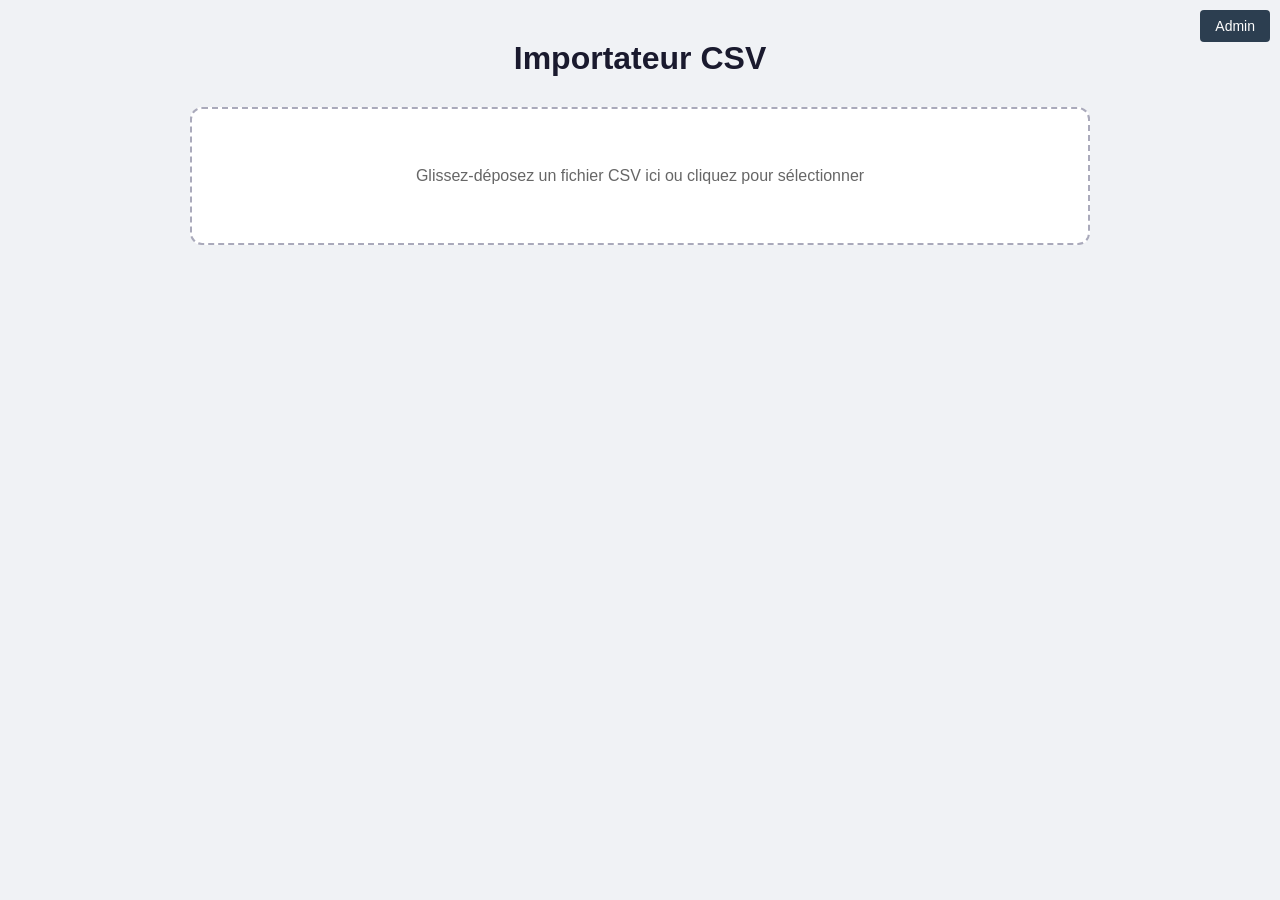
==== frontend/index.html @ a517713b "feat: implémenter l'authentification adminstration" ====
<!DOCTYPE html>
<html lang="fr">
<head>
  <meta charset="UTF-8">
  <meta name="viewport" content="width=device-width, initial-scale=1.0">
  <title>CSV Viewer</title>
  <link rel="stylesheet" href="css/style.css">
  <link rel="stylesheet" href="css/table.css">
</head>
<body>
  <div class="container">
    <h1>Importateur CSV</h1>
    
    <!-- Zone de téléchargement -->
    <div id="uploadZone" class="upload-zone">
      <p>Glissez-déposez un fichier CSV ici ou cliquez pour sélectionner</p>
      <input type="file" id="fileInput" accept=".csv" hidden>
    </div>
    
    <div id="fileName" hidden></div>
    <button id="uploadBtn" hidden>Importer</button>
    <div id="message" hidden></div>
    
    <!-- Section table complète avec pagination -->
    <div id="table-container" class="table-wrapper" hidden>
      <h2>Données complètes</h2>
      <div class="metadata">
        <span id="row-count">Lignes: 0</span>
        <span id="column-count">Colonnes: 0</span>
      </div>

      <table id="data-table" class="data-table">
        <thead id="table-head"></thead>
        <tbody id="table-body"></tbody>
      </table>

      <div class="pagination">
        <button id="prev-btn" class="btn" disabled>← Précédent</button>
        <span id="page-info">Page 1</span>
        <button id="next-btn" class="btn" disabled>Suivant →</button>
      </div>
    </div>
  </div>

  <!-- À ajouter dans index.html -->
  <a href="admin-login.html" class="admin-link">Admin</a>

  <script src="js/table.js"></script>
  <script src="js/app.js"></script>
</body>
</html>
---- frontend/css/style.css ----
* {
    margin: 0;
    padding: 0;
    box-sizing: border-box;
}

body {
    font-family: 'Segoe UI', Tahoma, Geneva, Verdana, sans-serif;
    background-color: #f0f2f5;
    color: #333;
    min-height: 100vh;
    display: flex;
    justify-content: center;
    padding: 40px 20px;
}

.container {
    max-width: 900px;
    width: 100%;
}

h1 {
    text-align: center;
    margin-bottom: 30px;
    color: #1a1a2e;
}

.upload-zone {
    border: 2px dashed #aab;
    border-radius: 12px;
    padding: 50px 30px;
    text-align: center;
    background: #fff;
    transition: border-color 0.2s, background-color 0.2s;
    cursor: pointer;
}

.upload-zone.drag-over {
    border-color: #4a90d9;
    background-color: #eef4fc;
}

.upload-icon {
    font-size: 48px;
    margin-bottom: 15px;
}

.upload-zone p {
    margin: 8px 0;
    color: #666;
}

.format-info {
    font-size: 13px;
    color: #999 !important;
    margin-top: 15px !important;
}

.btn-select {
    display: inline-block;
    padding: 10px 24px;
    background-color: #4a90d9;
    color: #fff;
    border-radius: 6px;
    cursor: pointer;
    font-size: 15px;
    transition: background-color 0.2s;
}

.btn-select:hover {
    background-color: #3a7bc8;
}

.file-name {
    text-align: center;
    margin-top: 15px;
    padding: 10px;
    background: #e8f0fe;
    border-radius: 6px;
    color: #333;
}

.btn-upload {
    display: block;
    margin: 15px auto 0;
    padding: 12px 40px;
    background-color: #27ae60;
    color: #fff;
    border: none;
    border-radius: 6px;
    font-size: 16px;
    cursor: pointer;
    transition: background-color 0.2s;
}

.btn-upload:hover {
    background-color: #219a52;
}

.btn-upload:disabled {
    background-color: #95a5a6;
    cursor: not-allowed;
}

.message {
    text-align: center;
    margin-top: 20px;
    padding: 12px;
    border-radius: 6px;
    font-weight: 500;
}

.message.success {
    background-color: #d4edda;
    color: #155724;
    border: 1px solid #c3e6cb;
}

.message.error {
    background-color: #f8d7da;
    color: #721c24;
    border: 1px solid #f5c6cb;
}

.preview-section {
    margin-top: 30px;
    background: #fff;
    border-radius: 12px;
    padding: 25px;
    box-shadow: 0 2px 8px rgba(0, 0, 0, 0.08);
}

.preview-section h2 {
    margin-bottom: 10px;
    color: #1a1a2e;
}

#rowCount {
    margin-bottom: 15px;
    color: #666;
    font-size: 14px;
}

.table-wrapper {
    overflow-x: auto;
}

table {
    width: 100%;
    border-collapse: collapse;
}

th, td {
    padding: 10px 14px;
    text-align: left;
    border-bottom: 1px solid #e0e0e0;
    font-size: 14px;
    white-space: nowrap;
}

th {
    background-color: #f7f8fa;
    font-weight: 600;
    color: #1a1a2e;
    position: sticky;
    top: 0;
}

tr:hover {
    background-color: #f9f9fb;
}

/* À ajouter dans css/style.css */
.admin-link {
  position: fixed;
  top: 10px;
  right: 10px;
  background: #2c3e50;
  color: white;
  padding: 8px 15px;
  border-radius: 4px;
  text-decoration: none;
  font-size: 14px;
  transition: background 0.3s;
}

.admin-link:hover {
  background: #34495e;
}
---- frontend/css/table.css ----
.table-wrapper {
  margin-top: 20px;
  padding: 20px;
  background: #f9f9f9;
  border-radius: 8px;
  box-shadow: 0 2px 4px rgba(0, 0, 0, 0.1);
}

.metadata {
  display: flex;
  gap: 20px;
  margin-bottom: 15px;
  font-weight: bold;
  color: #333;
}

.data-table {
  width: 100%;
  border-collapse: collapse;
  background: white;
  margin-bottom: 20px;
}

.data-table th {
  background: #007bff;
  color: white;
  padding: 12px;
  text-align: left;
  font-weight: 600;
}

.data-table td {
  padding: 10px 12px;
  border-bottom: 1px solid #ddd;
}

.data-table tbody tr:hover {
  background: #f5f5f5;
}

.pagination {
  display: flex;
  align-items: center;
  justify-content: center;
  gap: 15px;
}

.btn {
  padding: 8px 16px;
  background: #007bff;
  color: white;
  border: none;
  border-radius: 4px;
  cursor: pointer;
  font-size: 14px;
}

.btn:hover:not(:disabled) {
  background: #0056b3;
}

.btn:disabled {
  background: #ccc;
  cursor: not-allowed;
}

#page-info {
  font-weight: 600;
  color: #333;
}
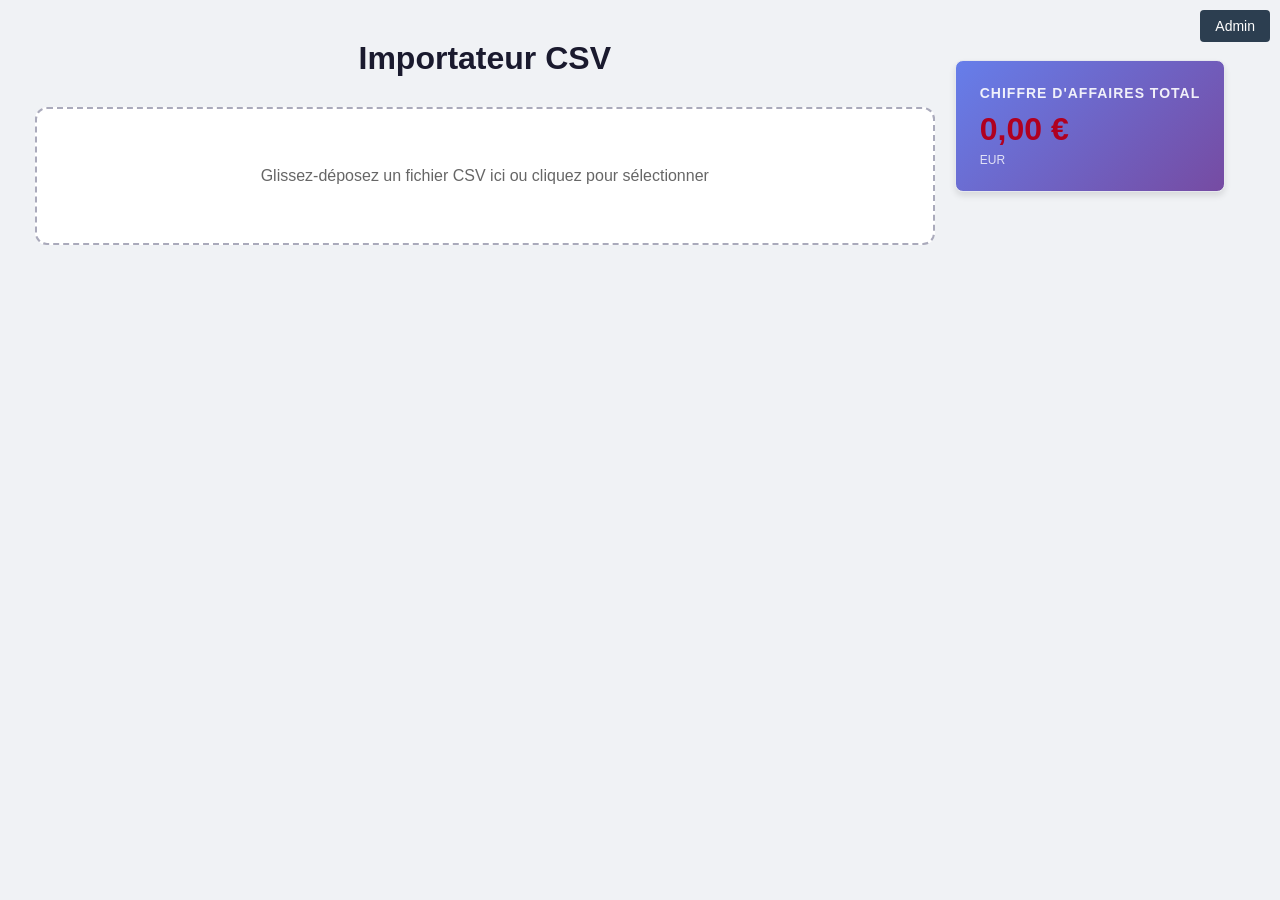
==== commit fdf31376: "feat: implémenter le KPI chiffre d'affaires" ====
--- a/frontend/index.html
+++ b/frontend/index.html
@@ -6,6 +6,7 @@
   <title>CSV Viewer</title>
   <link rel="stylesheet" href="css/style.css">
   <link rel="stylesheet" href="css/table.css">
+  <link rel="stylesheet" href="css/kpi.css">
 </head>
 <body>
   <div class="container">
@@ -42,10 +43,19 @@
     </div>
   </div>
 
+  <div id="kpi-container" class="kpi-wrapper">
+    <div class="kpi-card">
+        <h3 class="kpi-label">Chiffre d'affaires total</h3>
+        <div id="total-revenue" class="kpi-value">0,00 €</div>
+        <p class="kpi-currency">EUR</p>
+    </div>
+  </div>
+
   <!-- À ajouter dans index.html -->
   <a href="admin-login.html" class="admin-link">Admin</a>
 
   <script src="js/table.js"></script>
   <script src="js/app.js"></script>
+  <script src="js/kpi.js"></script>
 </body>
 </html>
--- a/frontend/css/style.css
+++ b/frontend/css/style.css
@@ -187,3 +187,73 @@
 .admin-link:hover {
   background: #34495e;
 }
+
+.kpi-bar {
+  display: flex;
+  gap: 12px;
+  margin: 12px 0 16px;
+}
+
+.kpi-card {
+  flex: 0 0 auto;
+  min-width: 220px;
+  padding: 14px 16px;
+  border-radius: 10px;
+  background: #ffffff;
+  border: 1px solid #e6e8ee;
+  box-shadow: 0 2px 8px rgba(0, 0, 0, 0.06);
+}
+
+.kpi-total {
+  border-color: #b8daff;
+  background: #f0f7ff;
+}
+
+.kpi-total .kpi-title {
+  color: #1a3e5c;
+}
+
+.kpi-total .kpi-value {
+  color: #0056b3;
+}
+
+.kpi-alert {
+  border-color: #ffd2d2;
+  background: #fff5f5;
+}
+
+.kpi-title {
+  display: flex;
+  align-items: center;
+  justify-content: space-between;
+  gap: 10px;
+  font-weight: 700;
+  color: #7a1e1e;
+}
+
+.kpi-value {
+  margin-top: 8px;
+  font-size: 34px;
+  font-weight: 800;
+  color: #b00020;
+  line-height: 1;
+}
+
+.kpi-tooltip {
+  width: 22px;
+  height: 22px;
+  border-radius: 999px;
+  border: 1px solid #f1b3b3;
+  background: #ffffff;
+  color: #7a1e1e;
+  font-weight: 800;
+  cursor: help;
+  padding: 0;
+  line-height: 22px;
+  text-align: center;
+}
+
+.kpi-tooltip:focus {
+  outline: 2px solid #4a90d9;
+  outline-offset: 2px;
+}
--- a/frontend/css/kpi.css
+++ b/frontend/css/kpi.css
@@ -0,0 +1,34 @@
+
+.kpi-wrapper {
+  padding: 20px;
+  margin-bottom: 30px;
+}
+
+.kpi-card {
+  background: linear-gradient(135deg, #667eea 0%, #764ba2 100%);
+  border-radius: 8px;
+  padding: 24px;
+  color: white;
+  box-shadow: 0 4px 6px rgba(0, 0, 0, 0.1);
+}
+
+.kpi-label {
+  margin: 0 0 12px 0;
+  font-size: 14px;
+  font-weight: 600;
+  opacity: 0.9;
+  text-transform: uppercase;
+  letter-spacing: 1px;
+}
+
+.kpi-value {
+  font-size: 32px;
+  font-weight: bold;
+  margin-bottom: 8px;
+}
+
+.kpi-currency {
+  margin: 0;
+  font-size: 12px;
+  opacity: 0.8;
+}
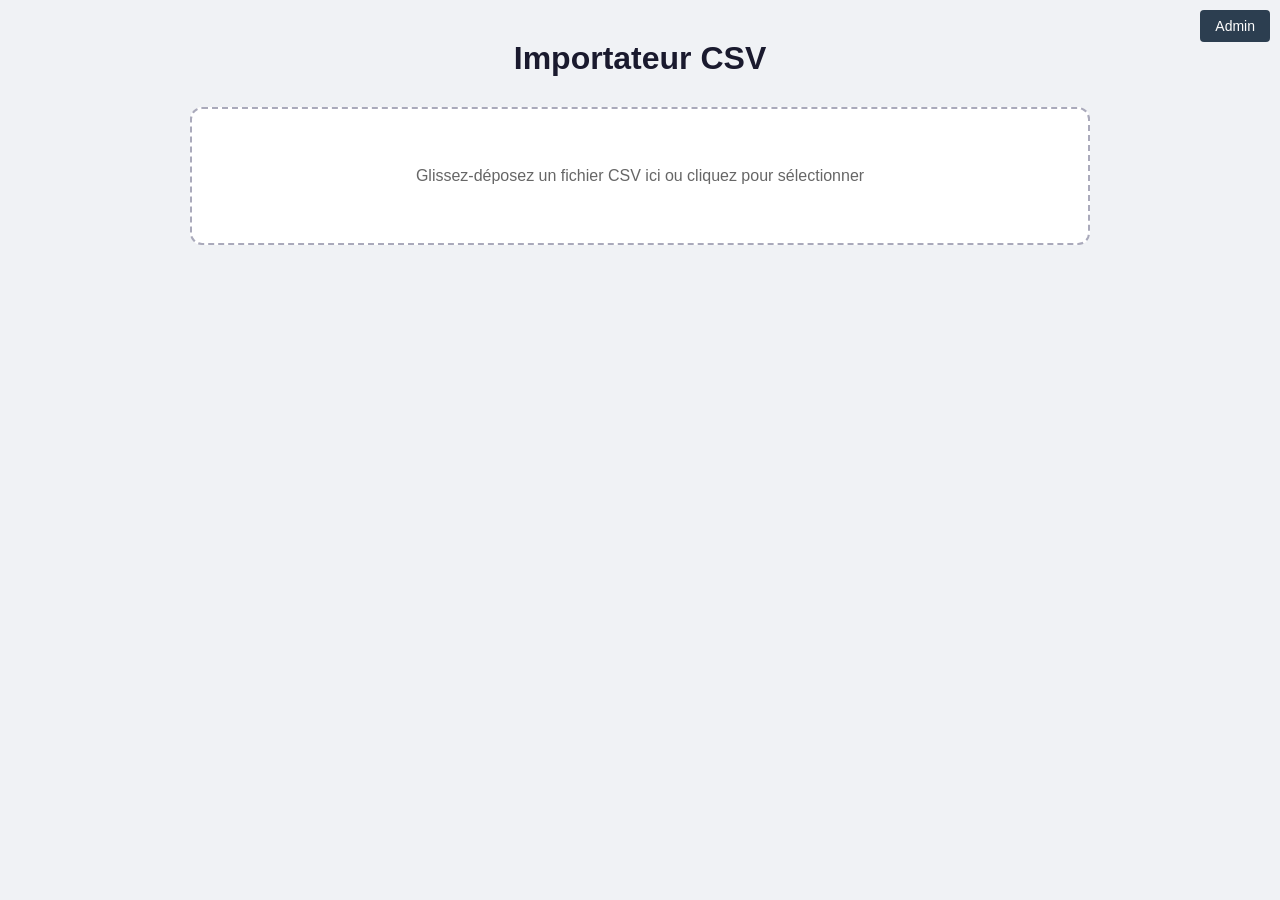
==== commit 8573dd9e: "Merge pull request #29 from GuillaumeAntier/feature/US-05-GuillaumeAntier-kpi-clients Feature/US-05 " ====
--- a/frontend/index.html
+++ b/frontend/index.html
@@ -6,7 +6,6 @@
   <title>CSV Viewer</title>
   <link rel="stylesheet" href="css/style.css">
   <link rel="stylesheet" href="css/table.css">
-  <link rel="stylesheet" href="css/kpi.css">
 </head>
 <body>
   <div class="container">
@@ -25,6 +24,29 @@
     <!-- Section table complète avec pagination -->
     <div id="table-container" class="table-wrapper" hidden>
       <h2>Données complètes</h2>
+      
+      <div id="kpi-bar" class="kpi-bar" hidden>
+        <div class="kpi-card kpi-total" role="status" aria-live="polite">
+          <div class="kpi-title">Total clients</div>
+          <div id="kpi-total-count" class="kpi-value">0</div>
+        </div>
+
+        <div class="kpi-card kpi-alert" role="status" aria-live="polite">
+          <div class="kpi-title">
+            Clients à risque
+            <button
+              type="button"
+              class="kpi-tooltip"
+              aria-label="Critère : un client est à risque si la colonne risque_churn vaut Élevé"
+              title="Critère : un client est à risque si la colonne risque_churn vaut Élevé (insensible à la casse)."
+            >
+              ?
+            </button>
+          </div>
+          <div id="kpi-risk-count" class="kpi-value">0</div>
+        </div>
+      </div>
+
       <div class="metadata">
         <span id="row-count">Lignes: 0</span>
         <span id="column-count">Colonnes: 0</span>
@@ -43,19 +65,10 @@
     </div>
   </div>
 
-  <div id="kpi-container" class="kpi-wrapper">
-    <div class="kpi-card">
-        <h3 class="kpi-label">Chiffre d'affaires total</h3>
-        <div id="total-revenue" class="kpi-value">0,00 €</div>
-        <p class="kpi-currency">EUR</p>
-    </div>
-  </div>
-
   <!-- À ajouter dans index.html -->
   <a href="admin-login.html" class="admin-link">Admin</a>
 
   <script src="js/table.js"></script>
   <script src="js/app.js"></script>
-  <script src="js/kpi.js"></script>
 </body>
 </html>
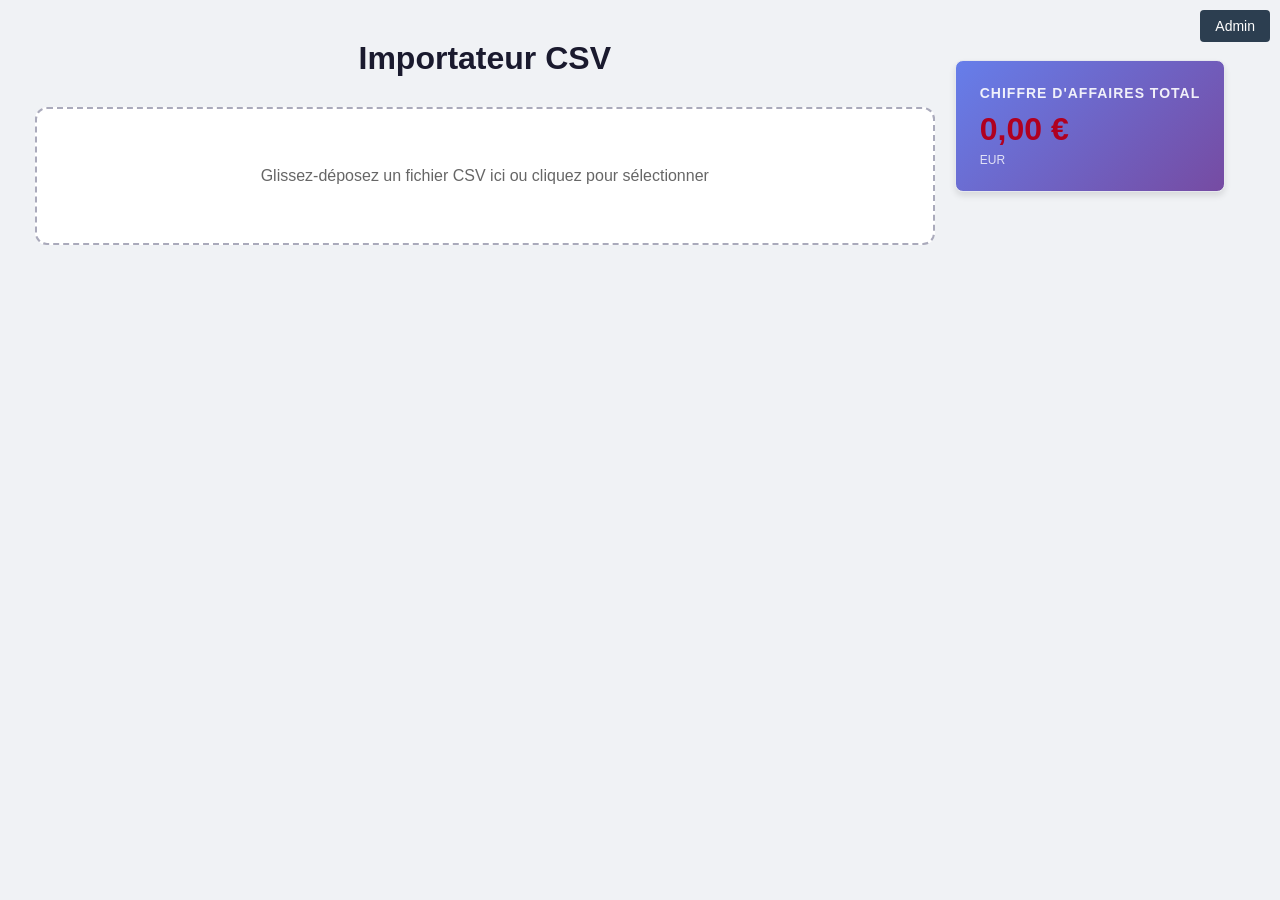
==== commit a6265e44: "Merge branch 'dev' into feature/US-06-grougie-kpi-ca" ====
--- a/frontend/index.html
+++ b/frontend/index.html
@@ -6,6 +6,7 @@
   <title>CSV Viewer</title>
   <link rel="stylesheet" href="css/style.css">
   <link rel="stylesheet" href="css/table.css">
+  <link rel="stylesheet" href="css/kpi.css">
 </head>
 <body>
   <div class="container">
@@ -65,10 +66,19 @@
     </div>
   </div>
 
+  <div id="kpi-container" class="kpi-wrapper">
+    <div class="kpi-card">
+        <h3 class="kpi-label">Chiffre d'affaires total</h3>
+        <div id="total-revenue" class="kpi-value">0,00 €</div>
+        <p class="kpi-currency">EUR</p>
+    </div>
+  </div>
+
   <!-- À ajouter dans index.html -->
   <a href="admin-login.html" class="admin-link">Admin</a>
 
   <script src="js/table.js"></script>
   <script src="js/app.js"></script>
+  <script src="js/kpi.js"></script>
 </body>
 </html>
--- a/frontend/css/kpi.css
+++ b/frontend/css/kpi.css
@@ -0,0 +1,34 @@
+
+.kpi-wrapper {
+  padding: 20px;
+  margin-bottom: 30px;
+}
+
+.kpi-card {
+  background: linear-gradient(135deg, #667eea 0%, #764ba2 100%);
+  border-radius: 8px;
+  padding: 24px;
+  color: white;
+  box-shadow: 0 4px 6px rgba(0, 0, 0, 0.1);
+}
+
+.kpi-label {
+  margin: 0 0 12px 0;
+  font-size: 14px;
+  font-weight: 600;
+  opacity: 0.9;
+  text-transform: uppercase;
+  letter-spacing: 1px;
+}
+
+.kpi-value {
+  font-size: 32px;
+  font-weight: bold;
+  margin-bottom: 8px;
+}
+
+.kpi-currency {
+  margin: 0;
+  font-size: 12px;
+  opacity: 0.8;
+}
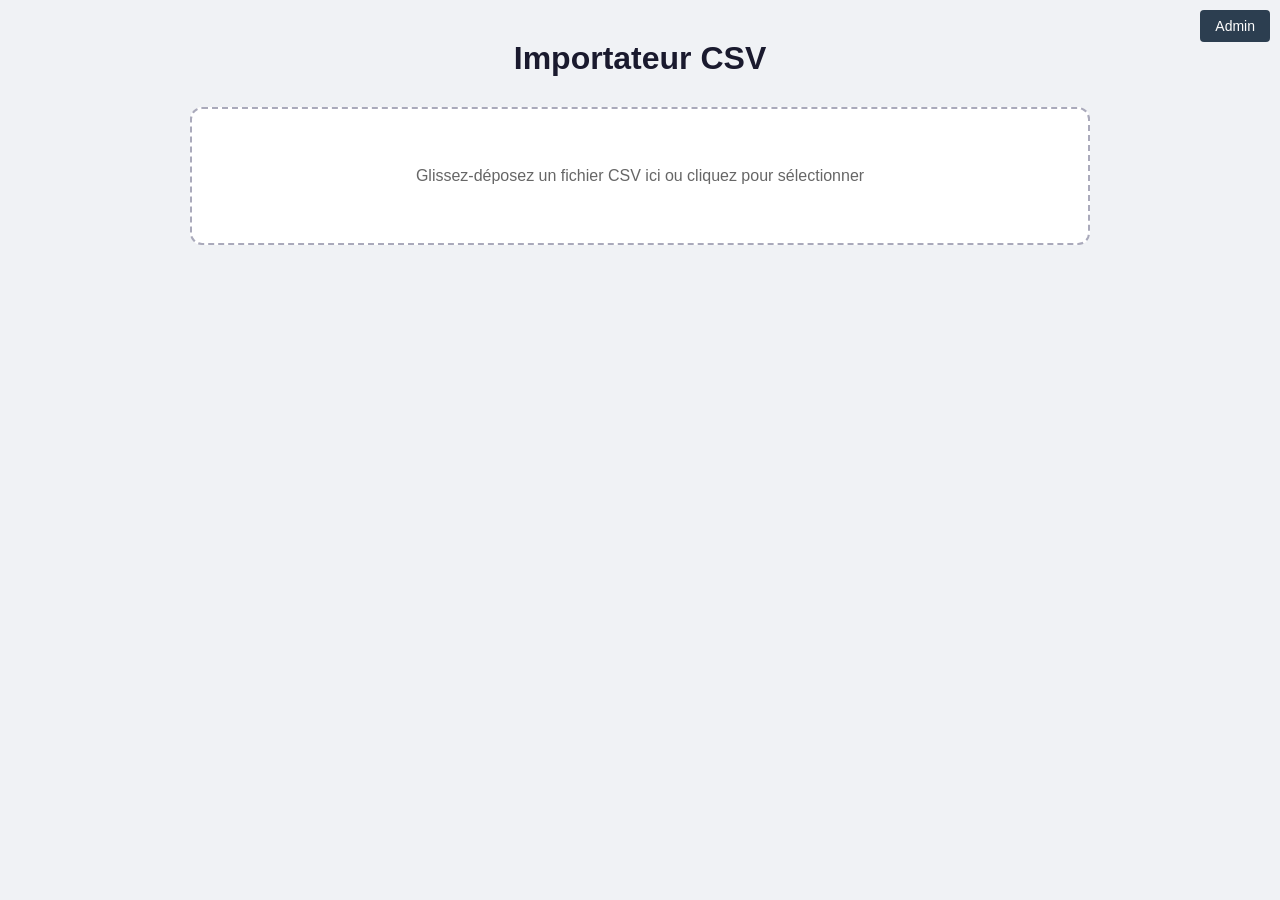
==== commit 9ef52ded: "feat: implémenter le filltrage selon le segment" ====
--- a/frontend/index.html
+++ b/frontend/index.html
@@ -6,7 +6,6 @@
   <title>CSV Viewer</title>
   <link rel="stylesheet" href="css/style.css">
   <link rel="stylesheet" href="css/table.css">
-  <link rel="stylesheet" href="css/kpi.css">
 </head>
 <body>
   <div class="container">
@@ -26,6 +25,14 @@
     <div id="table-container" class="table-wrapper" hidden>
       <h2>Données complètes</h2>
       
+      <!-- Barre de filtrage -->
+      <div class="filter-bar" id="filter-bar" hidden>
+        <label for="segment-filter">Filtrer par segment :</label>
+        <select id="segment-filter">
+          <option value="">Tous les segments</option>
+        </select>
+      </div>
+
       <div id="kpi-bar" class="kpi-bar" hidden>
         <div class="kpi-card kpi-total" role="status" aria-live="polite">
           <div class="kpi-title">Total clients</div>
@@ -66,19 +73,10 @@
     </div>
   </div>
 
-  <div id="kpi-container" class="kpi-wrapper">
-    <div class="kpi-card">
-        <h3 class="kpi-label">Chiffre d'affaires total</h3>
-        <div id="total-revenue" class="kpi-value">0,00 €</div>
-        <p class="kpi-currency">EUR</p>
-    </div>
-  </div>
-
   <!-- À ajouter dans index.html -->
   <a href="admin-login.html" class="admin-link">Admin</a>
 
   <script src="js/table.js"></script>
   <script src="js/app.js"></script>
-  <script src="js/kpi.js"></script>
 </body>
 </html>
--- a/frontend/css/table.css
+++ b/frontend/css/table.css
@@ -67,4 +67,35 @@
 #page-info {
   font-weight: 600;
   color: #333;
+}
+
+.filter-bar {
+  display: flex;
+  gap: 15px;
+  align-items: center;
+  margin-bottom: 20px;
+  padding: 15px;
+  background: white;
+  border-radius: 4px;
+  border: 1px solid #ddd;
+}
+
+.filter-bar label {
+  font-weight: 600;
+  color: #333;
+}
+
+.filter-bar select {
+  padding: 8px 12px;
+  border: 1px solid #ddd;
+  border-radius: 4px;
+  font-size: 14px;
+  cursor: pointer;
+  min-width: 200px;
+}
+
+.filter-bar select:focus {
+  outline: none;
+  border-color: #007bff;
+  box-shadow: 0 0 0 3px rgba(0, 123, 255, 0.25);
 }
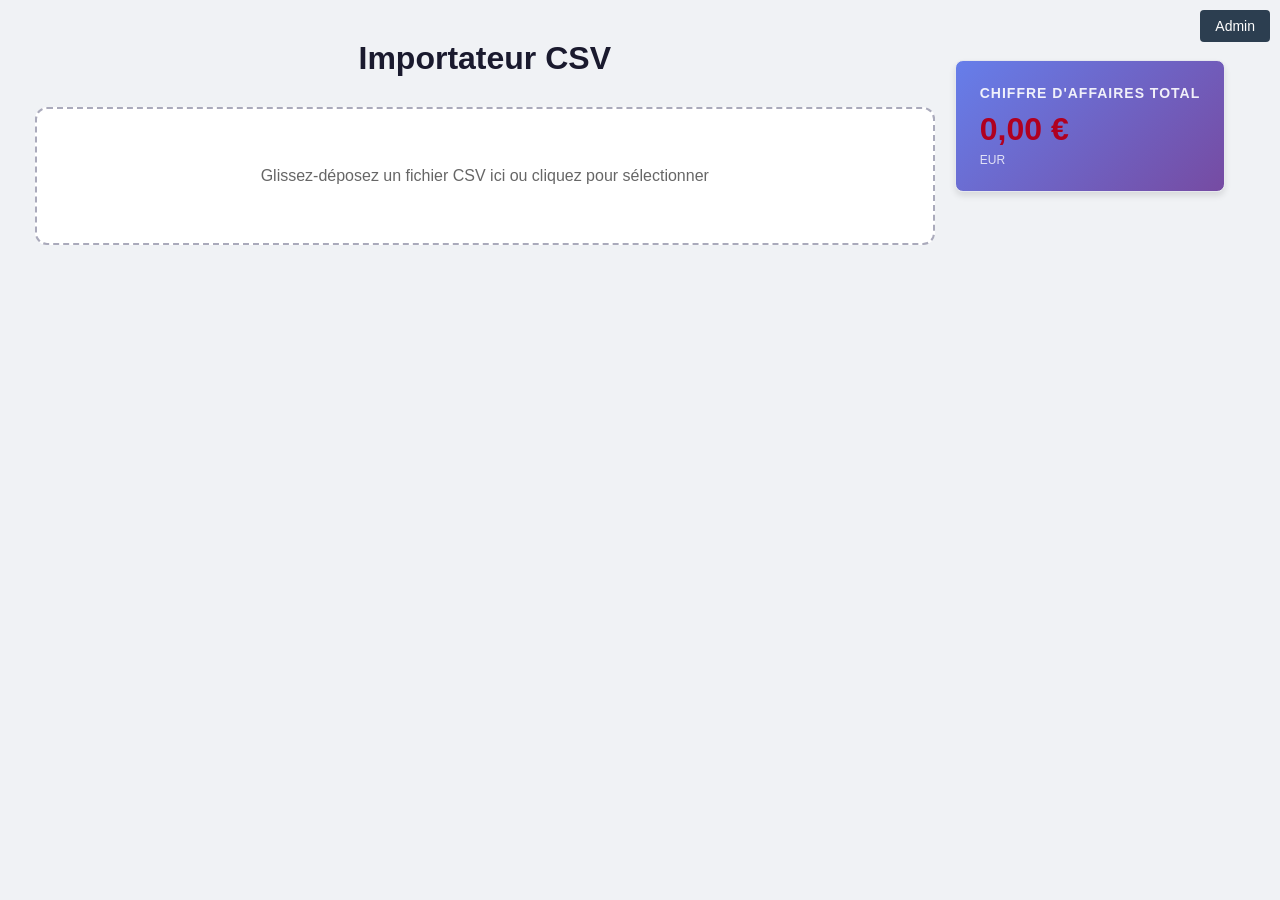
==== commit ccabc301: "Merge pull request #31 from GuillaumeAntier/feature/US-09-jgaudin826-filter-segment Feature/us 09 jg" ====
--- a/frontend/index.html
+++ b/frontend/index.html
@@ -6,6 +6,7 @@
   <title>CSV Viewer</title>
   <link rel="stylesheet" href="css/style.css">
   <link rel="stylesheet" href="css/table.css">
+  <link rel="stylesheet" href="css/kpi.css">
 </head>
 <body>
   <div class="container">
@@ -73,10 +74,19 @@
     </div>
   </div>
 
+  <div id="kpi-container" class="kpi-wrapper">
+    <div class="kpi-card">
+        <h3 class="kpi-label">Chiffre d'affaires total</h3>
+        <div id="total-revenue" class="kpi-value">0,00 €</div>
+        <p class="kpi-currency">EUR</p>
+    </div>
+  </div>
+
   <!-- À ajouter dans index.html -->
   <a href="admin-login.html" class="admin-link">Admin</a>
 
   <script src="js/table.js"></script>
   <script src="js/app.js"></script>
+  <script src="js/kpi.js"></script>
 </body>
 </html>
--- a/frontend/css/kpi.css
+++ b/frontend/css/kpi.css
@@ -0,0 +1,34 @@
+
+.kpi-wrapper {
+  padding: 20px;
+  margin-bottom: 30px;
+}
+
+.kpi-card {
+  background: linear-gradient(135deg, #667eea 0%, #764ba2 100%);
+  border-radius: 8px;
+  padding: 24px;
+  color: white;
+  box-shadow: 0 4px 6px rgba(0, 0, 0, 0.1);
+}
+
+.kpi-label {
+  margin: 0 0 12px 0;
+  font-size: 14px;
+  font-weight: 600;
+  opacity: 0.9;
+  text-transform: uppercase;
+  letter-spacing: 1px;
+}
+
+.kpi-value {
+  font-size: 32px;
+  font-weight: bold;
+  margin-bottom: 8px;
+}
+
+.kpi-currency {
+  margin: 0;
+  font-size: 12px;
+  opacity: 0.8;
+}
